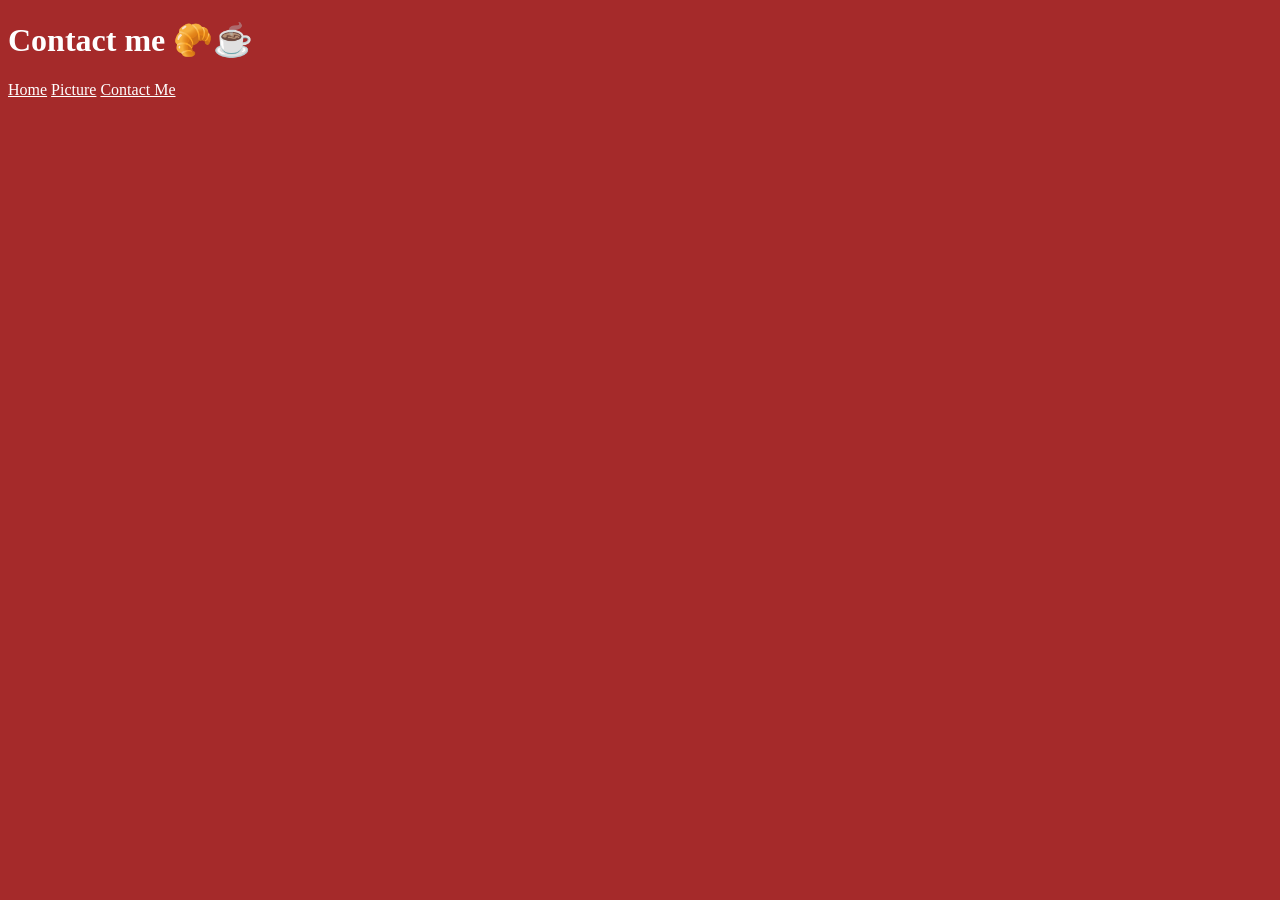
==== contact.html @ 8e2fe41c "Add navigation and fix homepage link" ====
<!DOCTYPE html>
<html lang="en">
<head>
    <meta charset="UTF-8">
    <meta name="viewport" content="width=device-width, initial-scale=1.0">
    <title>Croissant contact</title>
    <link rel="stylesheet" href="src/styles.css">
</head>
<body>
    <h1>Contact me 🥐☕</h1>
    <footer>
        <a href="index.html" title="Home">Home</a>
        <a href="photo.html" title="Croissant photo">Picture</a>
        <a href="contact.html" title="Contact Croissant">Contact Me</a>
    </footer>
</body>
</html>
---- src/styles.css ----
body {
    background-color: brown;
}

h1 {
    color: white;
}

p {
    color: white;
}

a {
    color: white;
}
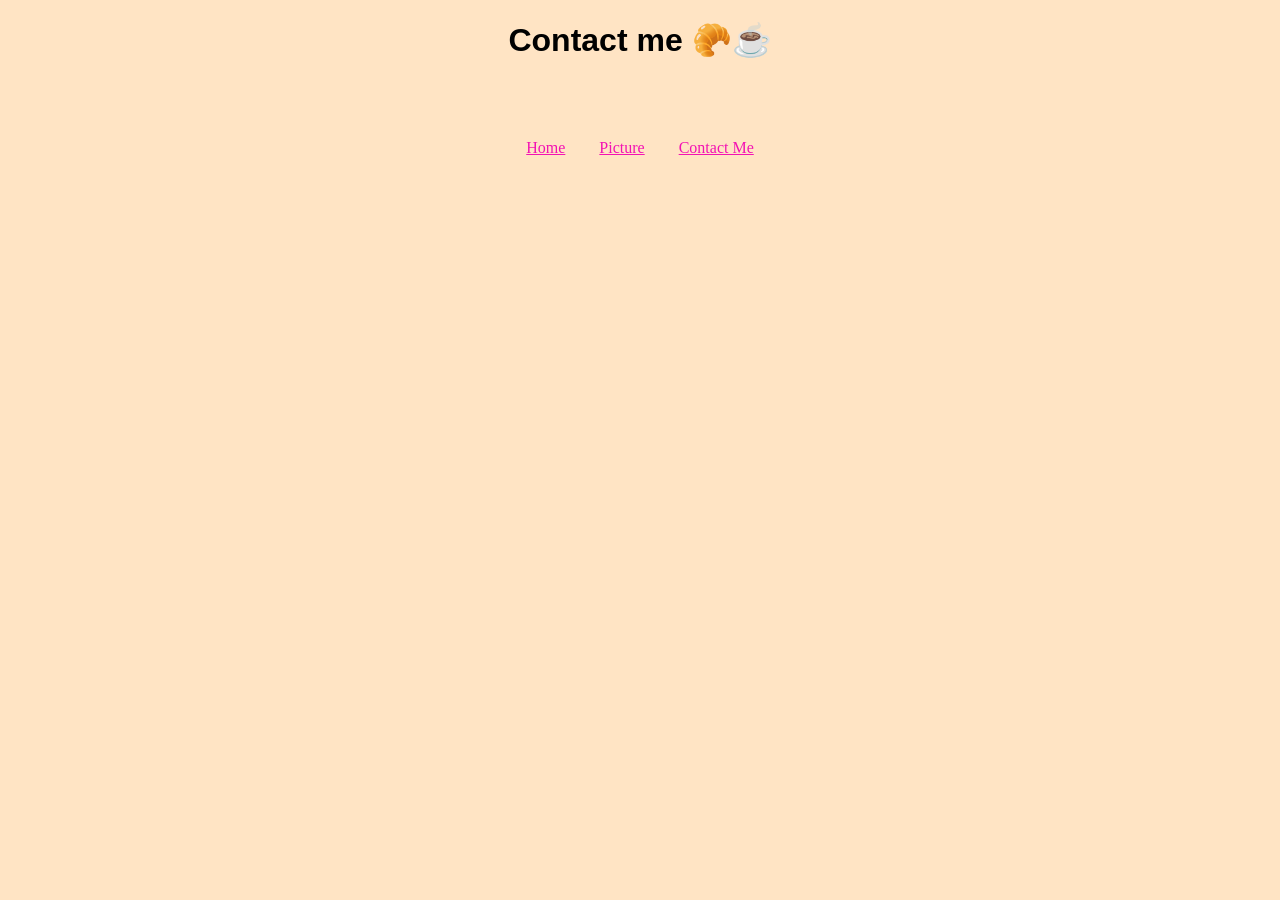
==== commit e6b24dd4: "Add styling colors centering spacing" ====
--- a/contact.html
+++ b/contact.html
@@ -9,9 +9,9 @@
 <body>
     <h1>Contact me 🥐☕</h1>
     <footer>
-        <a href="index.html" title="Home">Home</a>
-        <a href="photo.html" title="Croissant photo">Picture</a>
-        <a href="contact.html" title="Contact Croissant">Contact Me</a>
+        <a href="index.html">Home</a>
+        <a href="photo.html">Picture</a>
+        <a href="contact.html">Contact Me</a>
     </footer>
 </body>
 </html>
--- a/src/styles.css
+++ b/src/styles.css
@@ -1,15 +1,40 @@
 body {
-    background-color: brown;
+    background-color:bisque 
 }
 
 h1 {
-    color: white;
+    color: rgb(0, 0, 0);
+    text-align: center;
+    font-family: 'Trebuchet MS', 'Lucida Sans Unicode', 'Lucida Grande', 'Lucida Sans', Arial, sans-serif;
 }
 
 p {
-    color: white;
+    color: rgb(60, 54, 54);
+    text-align: center;
+    font-size: 20px;
+    font-family: 'Trebuchet MS', 'Lucida Sans Unicode', 'Lucida Grande', 'Lucida Sans', Arial, sans-serif;
 }
 
-a {
-    color: white;
+img {
+    display: block;
+    margin: 0 auto;
+    padding-bottom: 60px;
+    padding-top: 60px;
+}
+
+footer {
+    text-align: center;
+    margin-top: 80px;
+
+}
+
+footer a {
+    margin: 0 15px;
+    color:#f312b3
+}
+
+footer a:hover {
+    color: #e812f3;
+    background-color: rgb(255, 255, 255);
+    font-size: 16px;
 }
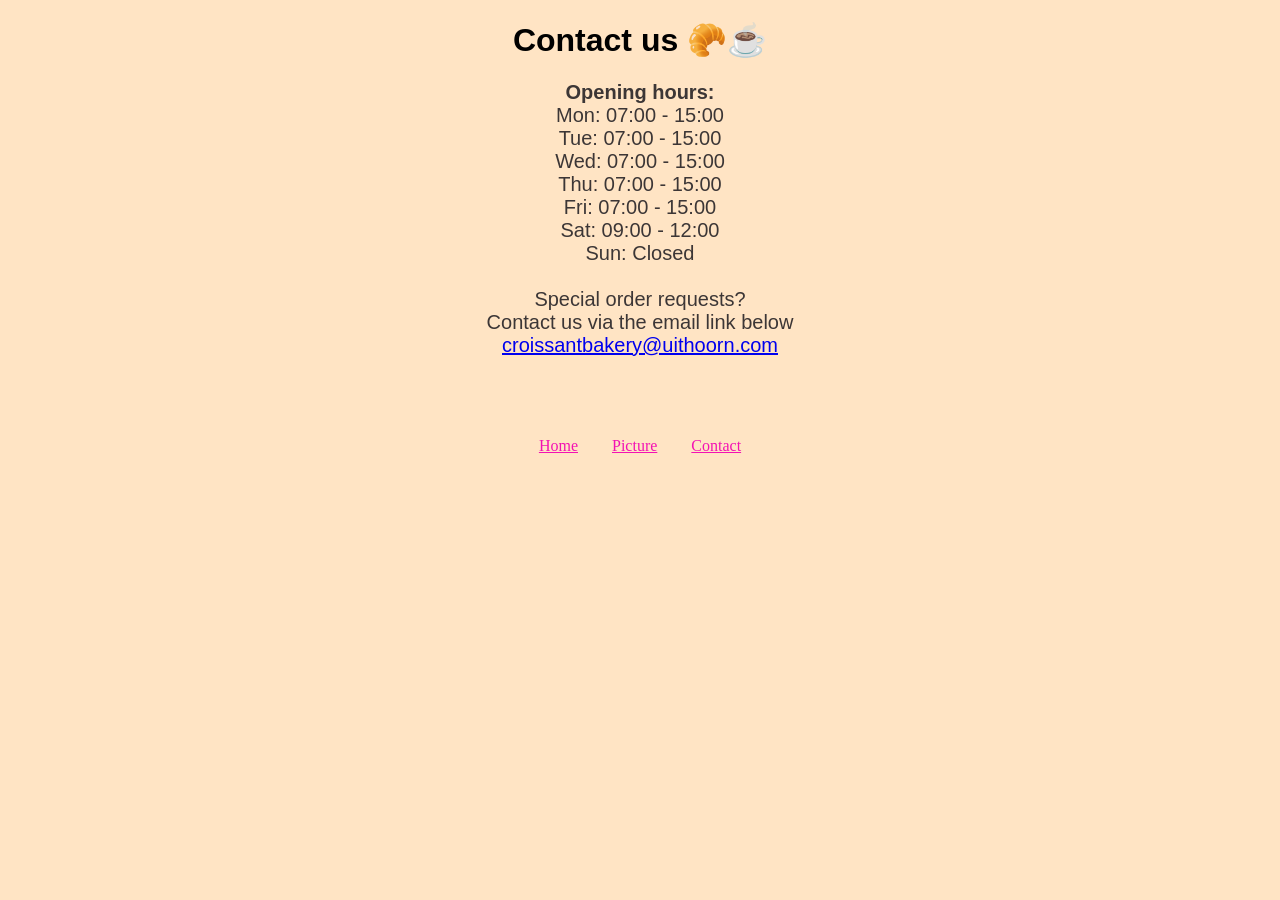
==== commit ce20d5ee: "SEO friendly adjustments" ====
--- a/contact.html
+++ b/contact.html
@@ -1,17 +1,45 @@
 <!DOCTYPE html>
 <html lang="en">
+
 <head>
     <meta charset="UTF-8">
     <meta name="viewport" content="width=device-width, initial-scale=1.0">
-    <title>Croissant contact</title>
+    <title>Croissant Bakery in Uithoorn contact page</title>
     <link rel="stylesheet" href="src/styles.css">
+    <meta name="description" content="contact croissantbakery uithoorn.com for your freshly baked croissants"
 </head>
+
 <body>
-    <h1>Contact me 🥐☕</h1>
+    <h1>Contact us 🥐☕</h1>
+    <p>
+        <strong>Opening hours:</strong>
+        <br />
+        Mon: 07:00 - 15:00
+        <br />
+        Tue: 07:00 - 15:00
+        <br />
+        Wed: 07:00 - 15:00
+        <br />
+        Thu: 07:00 - 15:00
+        <br />
+        Fri: 07:00 - 15:00
+        <br />
+        Sat: 09:00 - 12:00
+        <br />
+        Sun: Closed
+        <br />
+        <br />
+        Special order requests?
+        <br />
+        Contact us via the email link below
+        <br />
+        <a href="mailto:croissantbakery@uithoorn.com" title="contact us by mail">croissantbakery@uithoorn.com</a>
+    </p>
     <footer>
-        <a href="index.html">Home</a>
-        <a href="photo.html">Picture</a>
-        <a href="contact.html">Contact Me</a>
+        <a href="index.html" title="home">Home</a>
+        <a href="photo.html" title="freshly baked croissant">Picture</a>
+        <a href="contact.html" title="contact our croissant bakery in Uithoorn">Contact</a>
     </footer>
 </body>
+
 </html>
